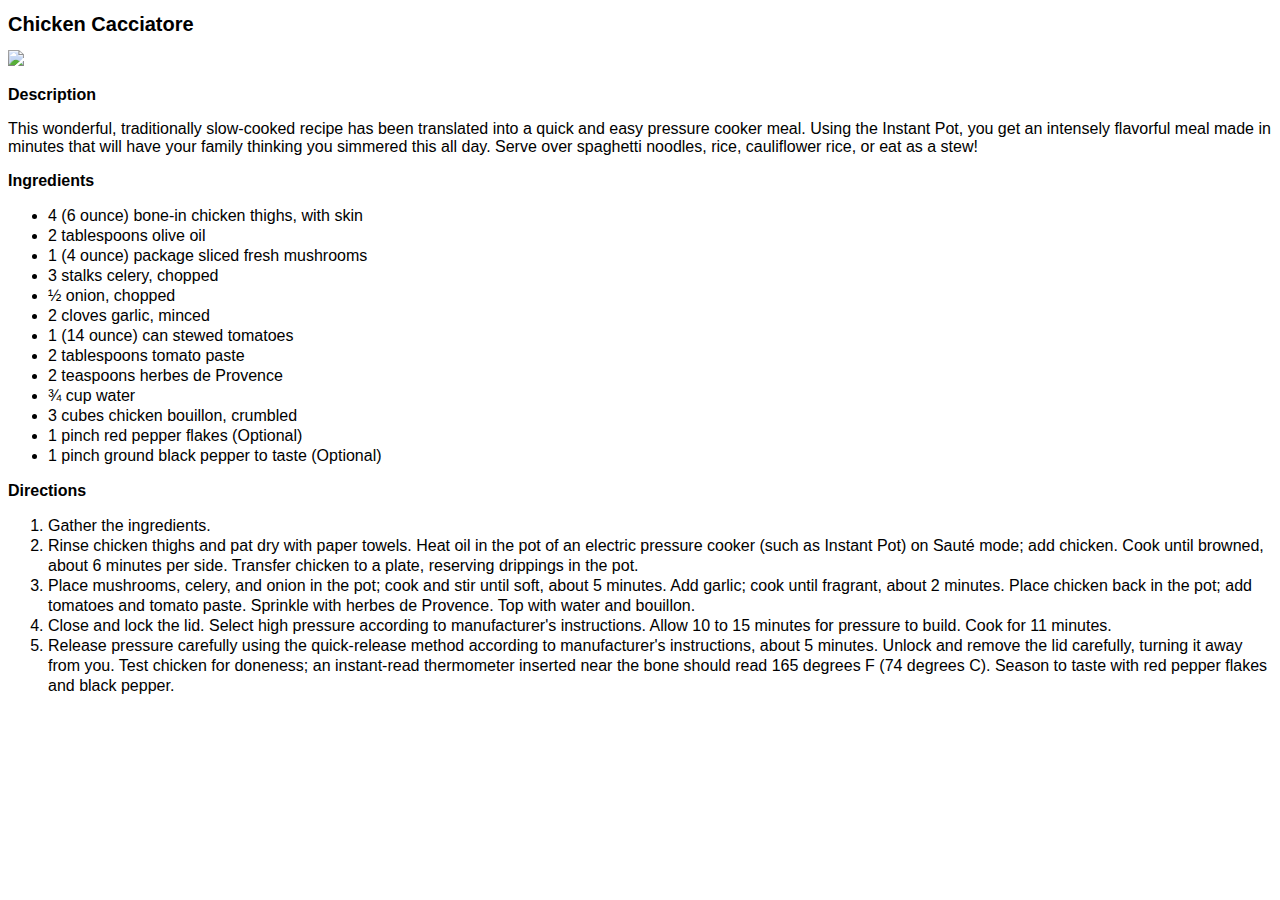
==== recipes/ants-log.html @ 471c5ce6 "Adding more recipe pages" ====
<!DOCTYPE html>
<html lang="en">
<head>
    <meta charset="UTF-8">
    <meta name="viewport" content="width=device-width, initial-scale=1.0">
    <title>Document</title>
    <link rel="stylesheet" href="../style.css">
</head>
<body>
    <h1>Chicken Cacciatore</h1>
    <img src="https://www.allrecipes.com/thmb/ajmM9ePWfeKFN3fnuSNyt8vt_c4=/750x0/filters:no_upscale():max_bytes(150000):strip_icc():format(webp)/4558738-instant-pot-chicken-cacciatore-France-C-1x1-1-435321e3d1bc4e45b8c92e6f1c119ef5.jpg" />
    <h3>Description</h3>
    <p>This wonderful, traditionally slow-cooked recipe has been translated into a quick and easy pressure cooker meal. Using the Instant Pot, you get an intensely flavorful meal made in minutes that will have your family thinking you simmered this all day. Serve over spaghetti noodles, rice, cauliflower rice, or eat as a stew!</p>
    <h3>Ingredients</h3>
    <ul>
        <li>4 (6 ounce) bone-in chicken thighs, with skin</li>
        <li>2 tablespoons olive oil</li>
        <li>1 (4 ounce) package sliced fresh mushrooms</li>
        <li>3 stalks celery, chopped</li>
        <li>½ onion, chopped</li>
        <li>2 cloves garlic, minced</li>
        <li>1 (14 ounce) can stewed tomatoes</li>
        <li>2 tablespoons tomato paste</li>
        <li>2 teaspoons herbes de Provence</li>
        <li>¾ cup water</li>
        <li>3 cubes chicken bouillon, crumbled</li>
        <li>1 pinch red pepper flakes (Optional)</li>
        <li>1 pinch ground black pepper to taste (Optional)</li>
    </ul>
    <h3>Directions</h3>
    <ol>
        <li>Gather the ingredients.</li>

        <li>Rinse chicken thighs and pat dry with paper towels. Heat oil in the pot of an electric pressure cooker (such as Instant Pot) on Sauté mode; add chicken. Cook until browned, about 6 minutes per side. Transfer chicken to a plate, reserving drippings in the pot.</li>
        
        <li>Place mushrooms, celery, and onion in the pot; cook and stir until soft, about 5 minutes. Add garlic; cook until fragrant, about 2 minutes. Place chicken back in the pot; add tomatoes and tomato paste. Sprinkle with herbes de Provence. Top with water and bouillon.</li>
        
        <li>Close and lock the lid. Select high pressure according to manufacturer's instructions. Allow 10 to 15 minutes for pressure to build. Cook for 11 minutes.</li>
        
        <li>Release pressure carefully using the quick-release method according to manufacturer's instructions, about 5 minutes. Unlock and remove the lid carefully, turning it away from you. Test chicken for doneness; an instant-read thermometer inserted near the bone should read 165 degrees F (74 degrees C). Season to taste with red pepper flakes and black pepper.</li>
    </ol>
</body>
</html>
---- style.css ----
h1 {
    font-family: Arial, Helvetica, sans-serif;
    font-size: 20px;
}

h2 {
    font-family: Arial, Helvetica, sans-serif;
    font-size: 18px;
}

h3 {
    font-family: Arial, Helvetica, sans-serif;
    font-size: 16px;
}

p {
    font-family: Arial, Helvetica, sans-serif;
}

li {
    font-family: Arial, Helvetica, sans-serif;
    line-height: 20px;
}
a {
    text-decoration: none;
    border-bottom: 1px solid blue;
}
a:hover {
    border-bottom: 2px solid blue;
}
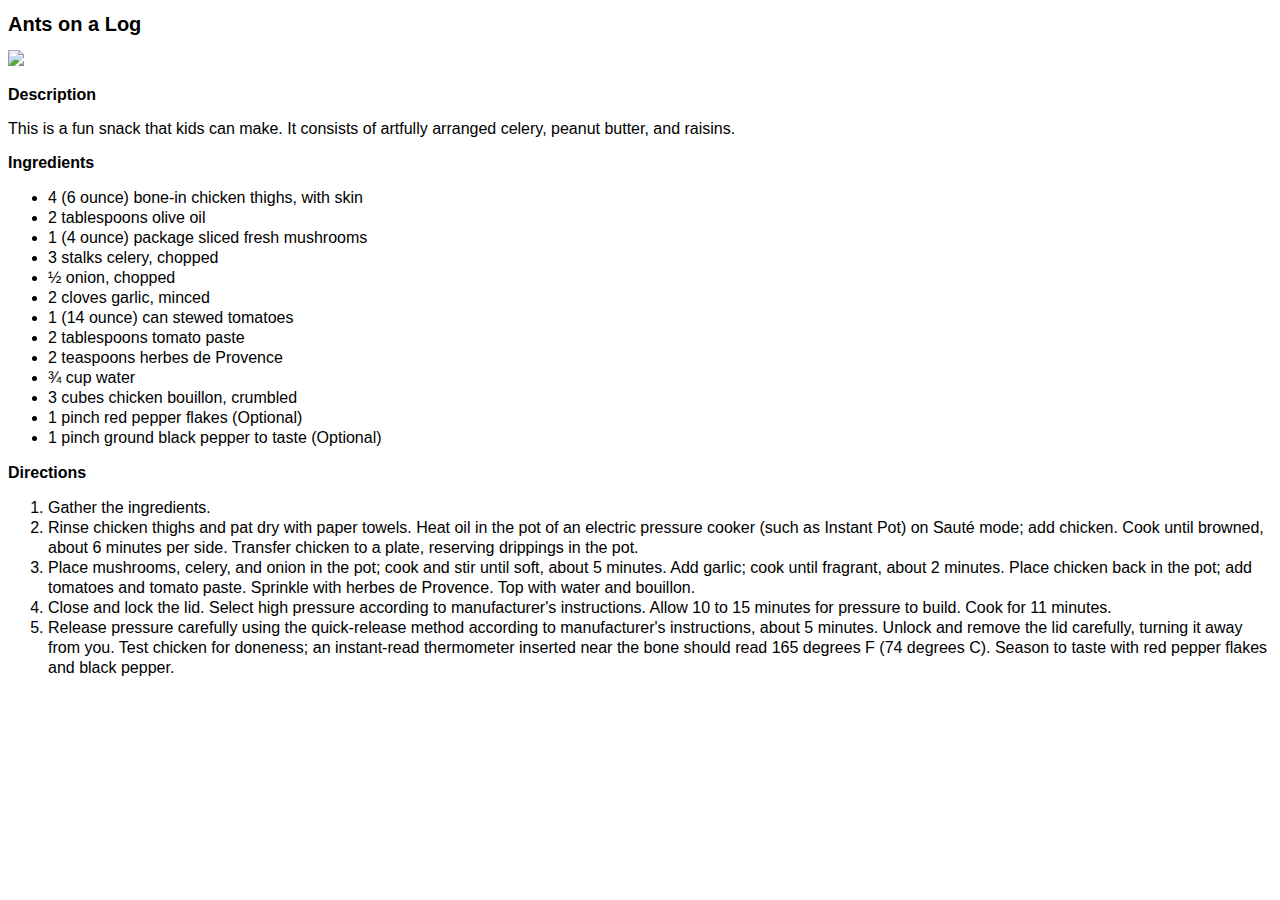
==== commit bffb2447: "Adding more recipe pages" ====
--- a/recipes/ants-log.html
+++ b/recipes/ants-log.html
@@ -7,10 +7,10 @@
     <link rel="stylesheet" href="../style.css">
 </head>
 <body>
-    <h1>Chicken Cacciatore</h1>
-    <img src="https://www.allrecipes.com/thmb/ajmM9ePWfeKFN3fnuSNyt8vt_c4=/750x0/filters:no_upscale():max_bytes(150000):strip_icc():format(webp)/4558738-instant-pot-chicken-cacciatore-France-C-1x1-1-435321e3d1bc4e45b8c92e6f1c119ef5.jpg" />
+    <h1>Ants on a Log</h1>
+    <img src="https://imagesvc.meredithcorp.io/v3/mm/image?url=https%3A%2F%2Fimages.media-allrecipes.com%2Fuserphotos%2F225226.jpg&q=60&c=sc&poi=auto&orient=true&h=512" />
     <h3>Description</h3>
-    <p>This wonderful, traditionally slow-cooked recipe has been translated into a quick and easy pressure cooker meal. Using the Instant Pot, you get an intensely flavorful meal made in minutes that will have your family thinking you simmered this all day. Serve over spaghetti noodles, rice, cauliflower rice, or eat as a stew!</p>
+    <p>This is a fun snack that kids can make. It consists of artfully arranged celery, peanut butter, and raisins.</p>
     <h3>Ingredients</h3>
     <ul>
         <li>4 (6 ounce) bone-in chicken thighs, with skin</li>
